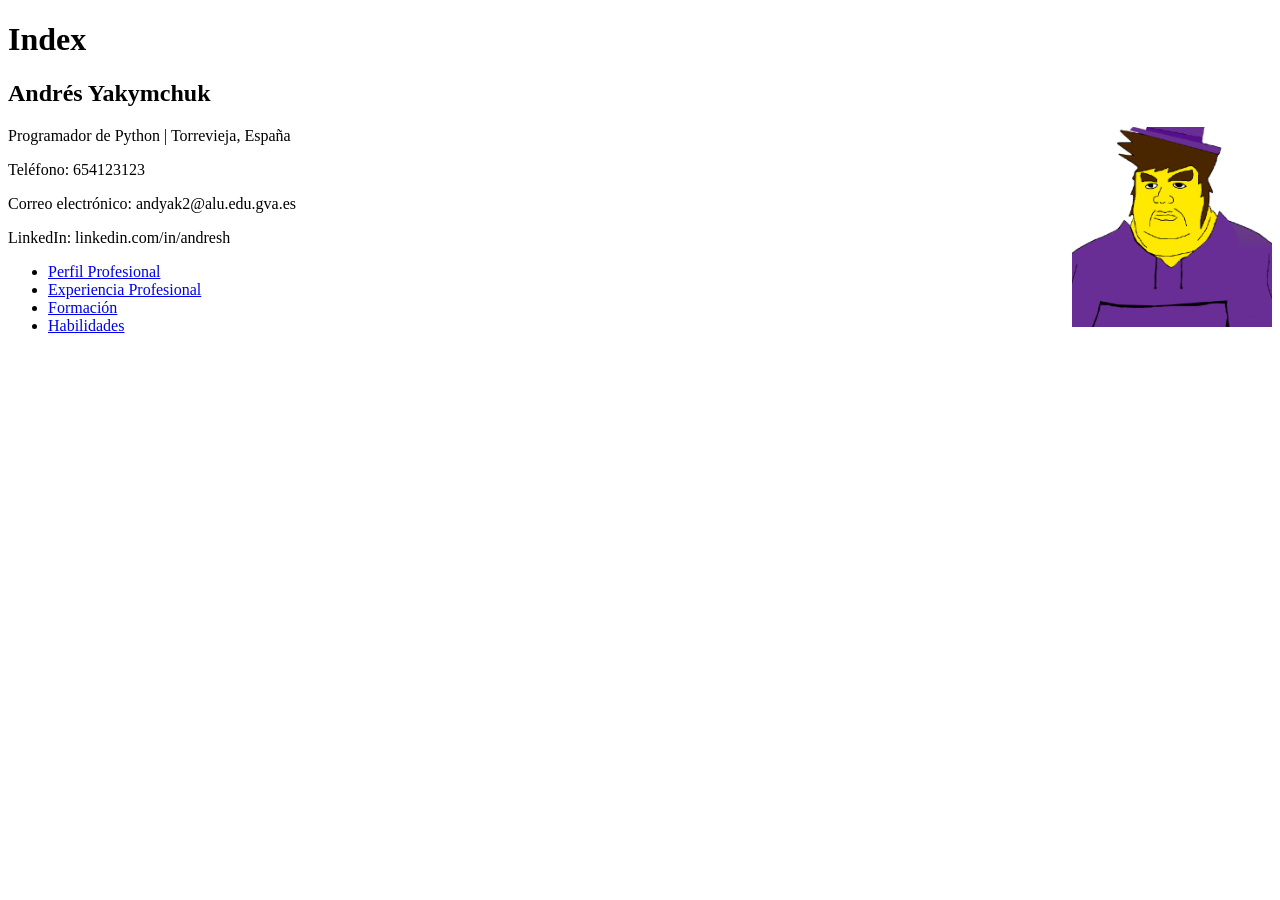
==== index.html @ 8743ba56 "tarea" ====
<!DOCTYPE html>
<html lang="es">
<head>
	<meta charset="UTF-8">
	<meta name="viewport" content="width-device-width">
	<title>CV de Andrés Yakymchuk</title>
</head>
<body>
	<h1>Index</h1>
	<h2>Andrés Yakymchuk</h2>
	<a href="andr.png"><img src="andr.png" alt="Foto de Andrés Yakymchuk" style="width: 200px; height: auto; float: right;"></a>
	<p>Programador de Python | Torrevieja, España</p>
	<p>Teléfono: 654123123</p>
	<p>Correo electrónico: andyak2@alu.edu.gva.es</p>
	<p>LinkedIn: linkedin.com/in/andresh</p>

	<nav>
		<ul>
			<li><a href="perfil.html" target="_blank">Perfil Profesional</a></li>
			<li><a href="experiencia.html" target="_blank">Experiencia Profesional</a></li>
			<li><a href="formacion.html" target="_blank">Formación</a></li>
			<li><a href="habilidades.html" target="_blank">Habilidades</a></li>
		</ul>
	</nav>

</body>  
</html>
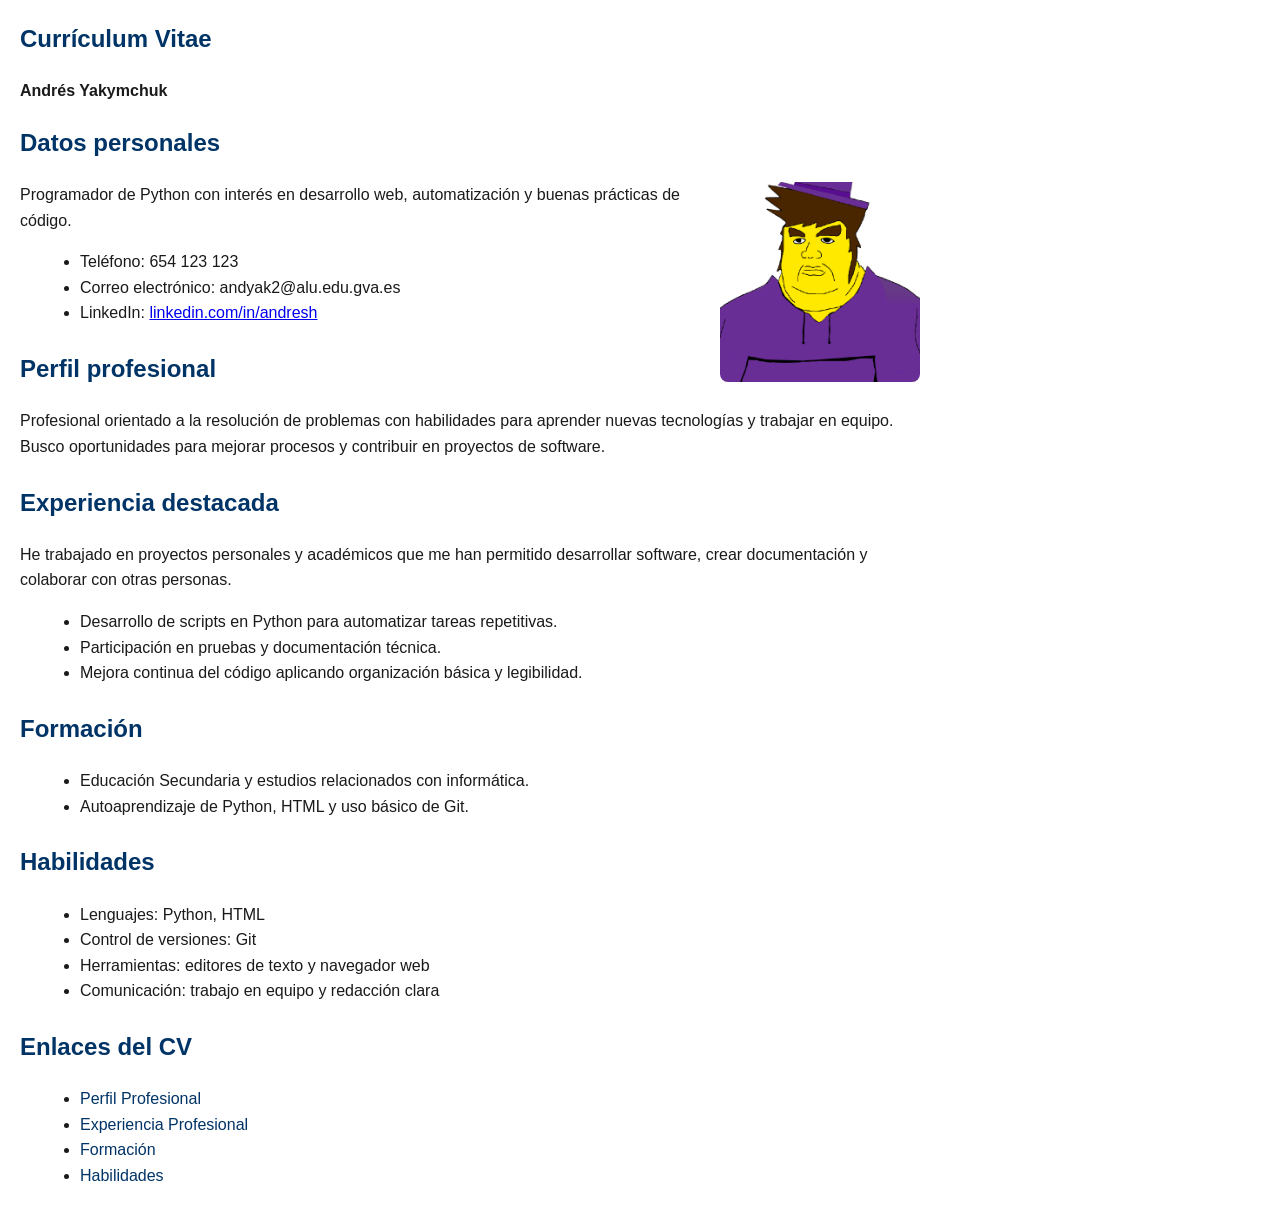
==== commit c45f3db3: "tarea" ====
--- a/index.html
+++ b/index.html
@@ -2,27 +2,107 @@
 <html lang="es">
 <head>
 	<meta charset="UTF-8">
-	<meta name="viewport" content="width-device-width">
-	<title>CV de Andrés Yakymchuk</title>
+	<meta name="viewport" content="width=device-width, initial-scale=1.0">
+	<title>Currículum Vitae - Andrés Yakymchuk</title>
+	<style>
+		body {
+			font-family: Arial, sans-serif;
+			margin: 20px;
+			line-height: 1.6;
+			color: #1a1a1a;
+		}
+		article {
+			max-width: 900px;
+		}
+		section {
+			margin-bottom: 24px;
+		}
+		h1, h2 {
+			color: #003366;
+		}
+		ul {
+			margin-left: 20px;
+		}
+		img {
+			max-width: 200px;
+			height: auto;
+			border-radius: 8px;
+			float: right;
+			margin-left: 16px;
+		}
+		nav ul {
+			list-style-type: disc;
+		}
+		nav a {
+			color: #003366;
+			text-decoration: none;
+		}
+		nav a:hover {
+			text-decoration: underline;
+		}
+	</style>
 </head>
 <body>
-	<h1>Index</h1>
-	<h2>Andrés Yakymchuk</h2>
-	<a href="andr.png"><img src="andr.png" alt="Foto de Andrés Yakymchuk" style="width: 200px; height: auto; float: right;"></a>
-	<p>Programador de Python | Torrevieja, España</p>
-	<p>Teléfono: 654123123</p>
-	<p>Correo electrónico: andyak2@alu.edu.gva.es</p>
-	<p>LinkedIn: linkedin.com/in/andresh</p>
+	<article>
+		<header>
+			<h1>Currículum Vitae</h1>
+			<p><strong>Andrés Yakymchuk</strong></p>
+		</header>
 
-	<nav>
-		<ul>
-			<li><a href="perfil.html" target="_blank">Perfil Profesional</a></li>
-			<li><a href="experiencia.html" target="_blank">Experiencia Profesional</a></li>
-			<li><a href="formacion.html" target="_blank">Formación</a></li>
-			<li><a href="habilidades.html" target="_blank">Habilidades</a></li>
-		</ul>
-	</nav>
+		<section>
+			<h2>Datos personales</h2>
+			<img src="andr.png" alt="Foto de Andrés Yakymchuk">
+			<p>Programador de Python con interés en desarrollo web, automatización y buenas prácticas de código.</p>
+			<ul>
+				<li>Teléfono: 654 123 123</li>
+				<li>Correo electrónico: andyak2@alu.edu.gva.es</li>
+				<li>LinkedIn: <a href="https://linkedin.com/in/andresh" target="_blank" rel="noopener">linkedin.com/in/andresh</a></li>
+			</ul>
+		</section>
 
-</body>  
+		<section>
+			<h2>Perfil profesional</h2>
+			<p>Profesional orientado a la resolución de problemas con habilidades para aprender nuevas tecnologías y trabajar en equipo. Busco oportunidades para mejorar procesos y contribuir en proyectos de software.</p>
+		</section>
+
+		<section>
+			<h2>Experiencia destacada</h2>
+			<p>He trabajado en proyectos personales y académicos que me han permitido desarrollar software, crear documentación y colaborar con otras personas.</p>
+			<ul>
+				<li>Desarrollo de scripts en Python para automatizar tareas repetitivas.</li>
+				<li>Participación en pruebas y documentación técnica.</li>
+				<li>Mejora continua del código aplicando organización básica y legibilidad.</li>
+			</ul>
+		</section>
+
+		<section>
+			<h2>Formación</h2>
+			<ul>
+				<li>Educación Secundaria y estudios relacionados con informática.</li>
+				<li>Autoaprendizaje de Python, HTML y uso básico de Git.</li>
+			</ul>
+		</section>
+
+		<section>
+			<h2>Habilidades</h2>
+			<ul>
+				<li>Lenguajes: Python, HTML</li>
+				<li>Control de versiones: Git</li>
+				<li>Herramientas: editores de texto y navegador web</li>
+				<li>Comunicación: trabajo en equipo y redacción clara</li>
+			</ul>
+		</section>
+
+		<nav>
+			<h2>Enlaces del CV</h2>
+			<ul>
+				<li><a href="perfil.html" target="_blank" rel="noopener">Perfil Profesional</a></li>
+				<li><a href="experiencia.html" target="_blank" rel="noopener">Experiencia Profesional</a></li>
+				<li><a href="formacion.html" target="_blank" rel="noopener">Formación</a></li>
+				<li><a href="habilidades.html" target="_blank" rel="noopener">Habilidades</a></li>
+			</ul>
+		</nav>
+	</article>
+</body>
 </html>
 
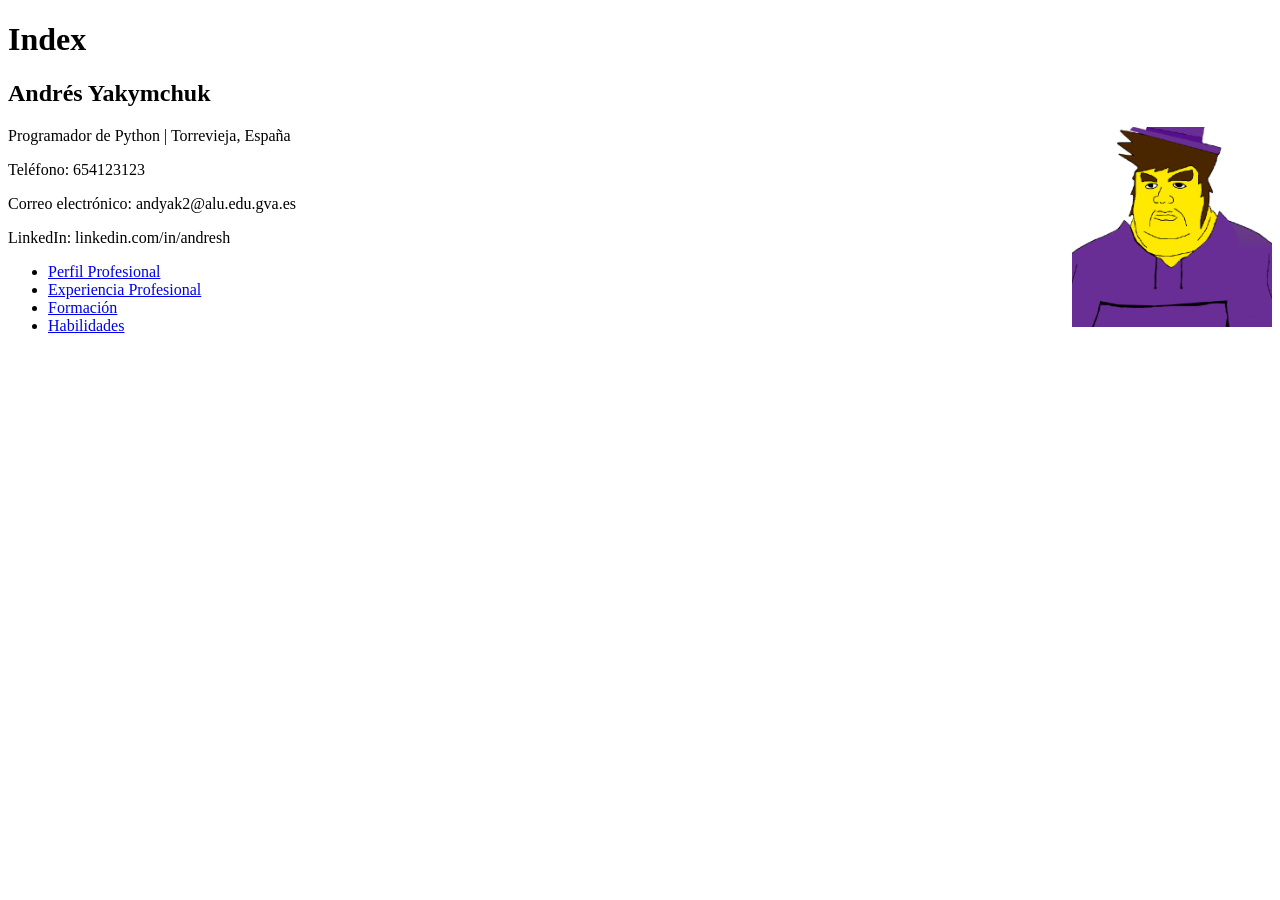
==== commit 2f08b612: "tarea" ====
--- a/index.html
+++ b/index.html
@@ -2,107 +2,27 @@
 <html lang="es">
 <head>
 	<meta charset="UTF-8">
-	<meta name="viewport" content="width=device-width, initial-scale=1.0">
-	<title>Currículum Vitae - Andrés Yakymchuk</title>
-	<style>
-		body {
-			font-family: Arial, sans-serif;
-			margin: 20px;
-			line-height: 1.6;
-			color: #1a1a1a;
-		}
-		article {
-			max-width: 900px;
-		}
-		section {
-			margin-bottom: 24px;
-		}
-		h1, h2 {
-			color: #003366;
-		}
-		ul {
-			margin-left: 20px;
-		}
-		img {
-			max-width: 200px;
-			height: auto;
-			border-radius: 8px;
-			float: right;
-			margin-left: 16px;
-		}
-		nav ul {
-			list-style-type: disc;
-		}
-		nav a {
-			color: #003366;
-			text-decoration: none;
-		}
-		nav a:hover {
-			text-decoration: underline;
-		}
-	</style>
+	<meta name="viewport" content="width-device-width">
+	<title>CV de Andrés Yakymchuk</title>
 </head>
 <body>
-	<article>
-		<header>
-			<h1>Currículum Vitae</h1>
-			<p><strong>Andrés Yakymchuk</strong></p>
-		</header>
+	<h1>Index</h1>
+	<h2>Andrés Yakymchuk</h2>
+	<a href="andr.png"><img src="andr.png" alt="Foto de Andrés Yakymchuk" style="width: 200px; height: auto; float: right;"></a>
+	<p>Programador de Python | Torrevieja, España</p>
+	<p>Teléfono: 654123123</p>
+	<p>Correo electrónico: andyak2@alu.edu.gva.es</p>
+	<p>LinkedIn: linkedin.com/in/andresh</p>
 
-		<section>
-			<h2>Datos personales</h2>
-			<img src="andr.png" alt="Foto de Andrés Yakymchuk">
-			<p>Programador de Python con interés en desarrollo web, automatización y buenas prácticas de código.</p>
-			<ul>
-				<li>Teléfono: 654 123 123</li>
-				<li>Correo electrónico: andyak2@alu.edu.gva.es</li>
-				<li>LinkedIn: <a href="https://linkedin.com/in/andresh" target="_blank" rel="noopener">linkedin.com/in/andresh</a></li>
-			</ul>
-		</section>
+	<nav>
+		<ul>
+			<li><a href="perfil.html" target="_blank">Perfil Profesional</a></li>
+			<li><a href="experiencia.html" target="_blank">Experiencia Profesional</a></li>
+			<li><a href="formacion.html" target="_blank">Formación</a></li>
+			<li><a href="habilidades.html" target="_blank">Habilidades</a></li>
+		</ul>
+	</nav>
 
-		<section>
-			<h2>Perfil profesional</h2>
-			<p>Profesional orientado a la resolución de problemas con habilidades para aprender nuevas tecnologías y trabajar en equipo. Busco oportunidades para mejorar procesos y contribuir en proyectos de software.</p>
-		</section>
-
-		<section>
-			<h2>Experiencia destacada</h2>
-			<p>He trabajado en proyectos personales y académicos que me han permitido desarrollar software, crear documentación y colaborar con otras personas.</p>
-			<ul>
-				<li>Desarrollo de scripts en Python para automatizar tareas repetitivas.</li>
-				<li>Participación en pruebas y documentación técnica.</li>
-				<li>Mejora continua del código aplicando organización básica y legibilidad.</li>
-			</ul>
-		</section>
-
-		<section>
-			<h2>Formación</h2>
-			<ul>
-				<li>Educación Secundaria y estudios relacionados con informática.</li>
-				<li>Autoaprendizaje de Python, HTML y uso básico de Git.</li>
-			</ul>
-		</section>
-
-		<section>
-			<h2>Habilidades</h2>
-			<ul>
-				<li>Lenguajes: Python, HTML</li>
-				<li>Control de versiones: Git</li>
-				<li>Herramientas: editores de texto y navegador web</li>
-				<li>Comunicación: trabajo en equipo y redacción clara</li>
-			</ul>
-		</section>
-
-		<nav>
-			<h2>Enlaces del CV</h2>
-			<ul>
-				<li><a href="perfil.html" target="_blank" rel="noopener">Perfil Profesional</a></li>
-				<li><a href="experiencia.html" target="_blank" rel="noopener">Experiencia Profesional</a></li>
-				<li><a href="formacion.html" target="_blank" rel="noopener">Formación</a></li>
-				<li><a href="habilidades.html" target="_blank" rel="noopener">Habilidades</a></li>
-			</ul>
-		</nav>
-	</article>
-</body>
+</body>  
 </html>
 
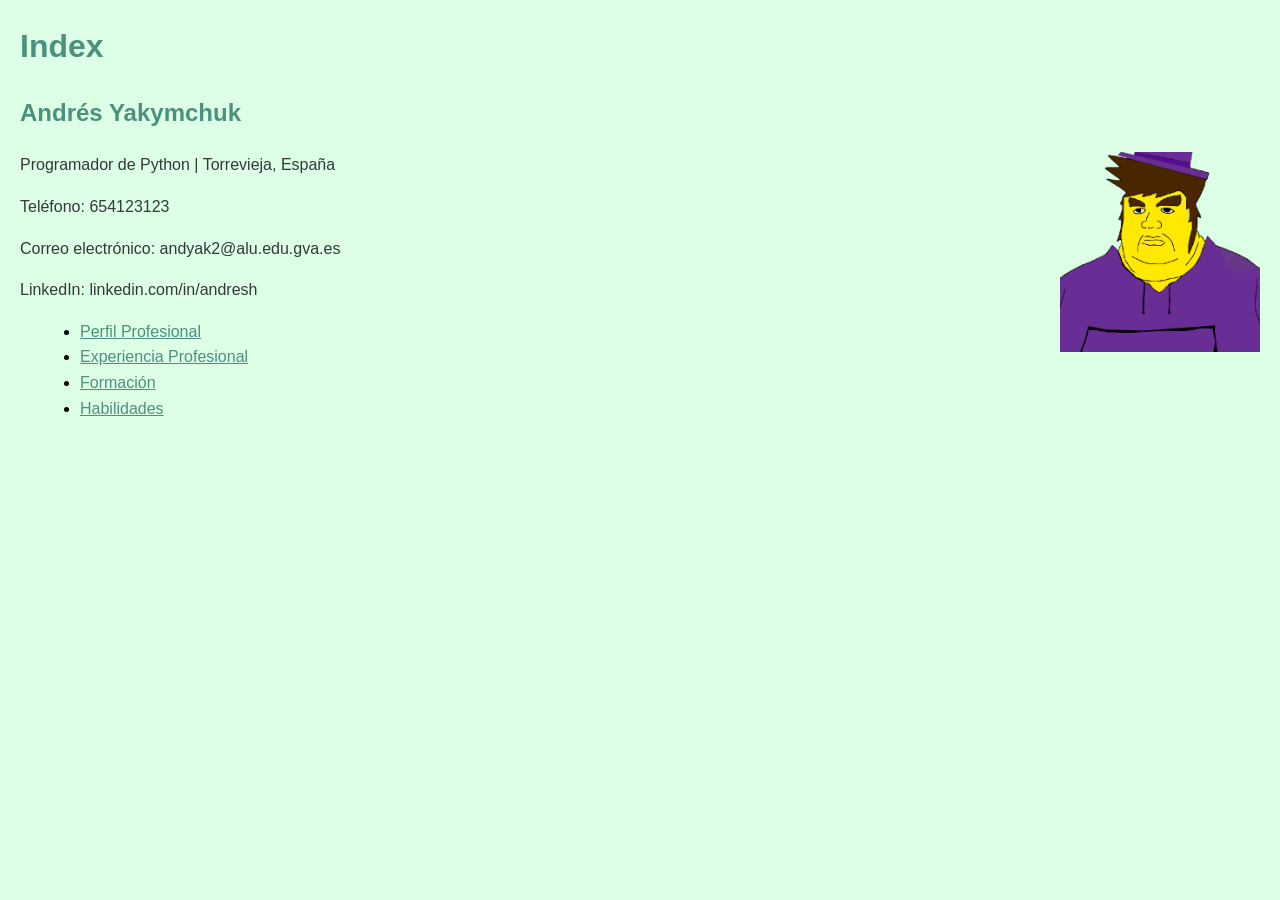
==== commit 2ebf81d5: "tarea2" ====
--- a/index.html
+++ b/index.html
@@ -4,11 +4,14 @@
 	<meta charset="UTF-8">
 	<meta name="viewport" content="width-device-width">
 	<title>CV de Andrés Yakymchuk</title>
+	<link rel="stylesheet" href="styles.css">
 </head>
-<body>
+<body id="index-page">
 	<h1>Index</h1>
 	<h2>Andrés Yakymchuk</h2>
-	<a href="andr.png"><img src="andr.png" alt="Foto de Andrés Yakymchuk" style="width: 200px; height: auto; float: right;"></a>
+	<div class="image-container">
+		<a href="andr.png"><img src="andr.png" alt="Foto de Andrés Yakymchuk" style="width: 200px; height: auto;"; align="right"></a>
+	</div>
 	<p>Programador de Python | Torrevieja, España</p>
 	<p>Teléfono: 654123123</p>
 	<p>Correo electrónico: andyak2@alu.edu.gva.es</p>
--- a/styles.css
+++ b/styles.css
@@ -0,0 +1,37 @@
+body {
+    font-family: Arial, sans-serif;
+    margin: 20px;
+    line-height: 1.6;
+}
+
+h1, h2, h3 {
+    color: rgb(75, 145, 125);
+}
+
+p {
+    margin-bottom: 10px;
+    color: rgb(52, 57, 56)
+}
+
+section {
+    margin-bottom: 20px;
+}
+
+a:link,
+a:visited {
+    color: rgb(75, 145, 125);
+}
+
+a:hover {
+    color: rgb(55, 115, 100);
+}
+
+body
+{
+    background-color: rgb(220, 255, 230);
+}
+
+ul {
+    list-style-type: disc;
+    margin-left: 20px;
+}
